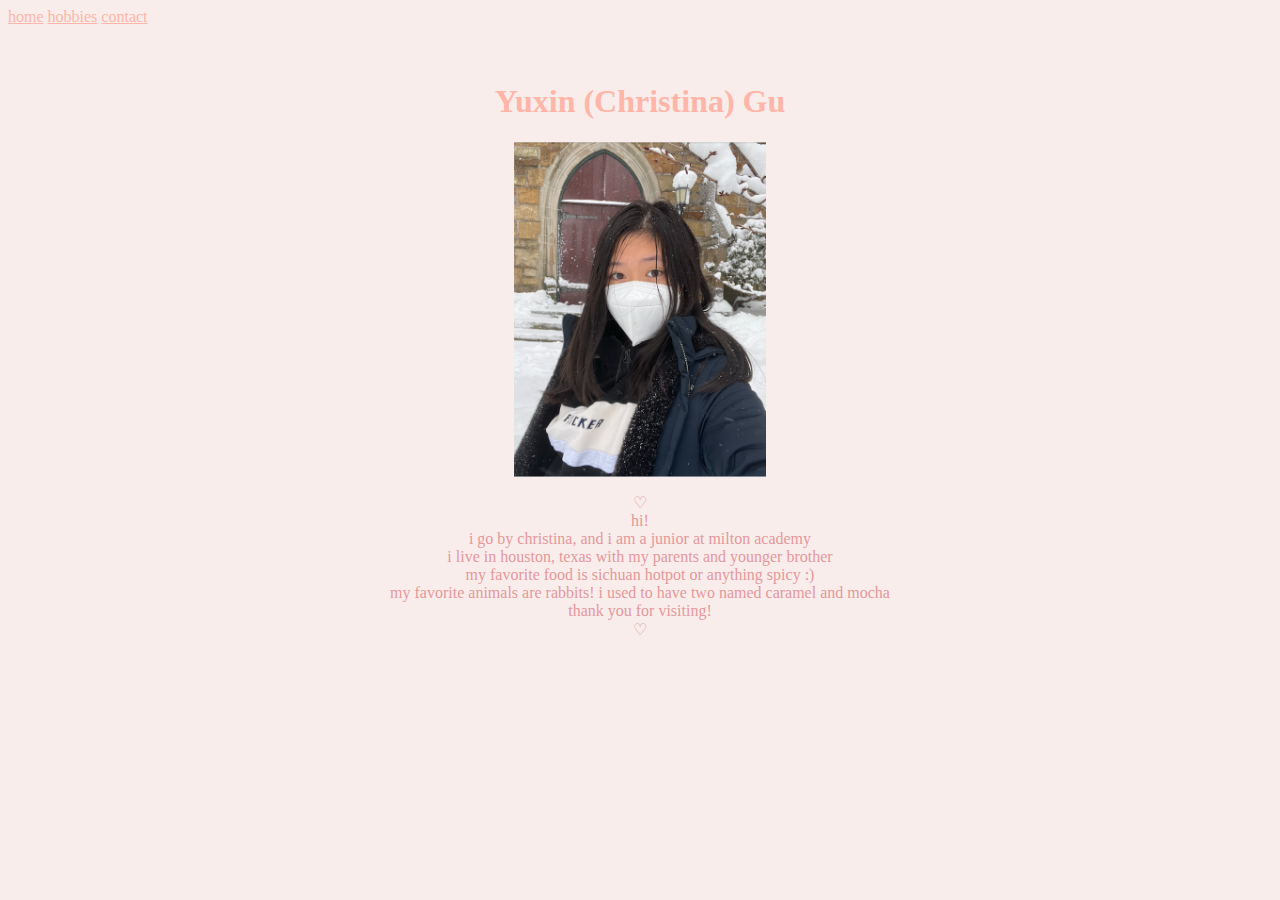
==== index.html @ 245b5f42 "first commit" ====
<!DOCTYPE html>
<html>
<head>
<title>about me-christina gu</title>
<!-- This is the home page! -->
<style>
body {background-color:#f8edeb;} 
h1 {text-align: center;}
img {width: 20%; height: 20%}
p {text-align: center;}
.center {
  display: block;
  margin-left: auto;
  margin-right: auto;
}
</style>
</head>
<body>
  <nav>
    <a style="color:#ffb5a7; font-family:'Times New Roman', Times, serif;" href="./index.html">home</a>
    <a style="color:#ffb5a7; font-family:'Times New Roman', Times, serif;" href="./hobbies.html">hobbies</a>
    <a style="color:#ffb5a7; font-family:'Times New Roman', Times, serif;" href="./contact.html">contact</a>
  </nav>
    <br>
    <br>
    <h1 style="color:#ffb5a7; font-family:'Times New Roman', Times, serif;"> Yuxin (Christina) Gu </h1>
    <img src="pfp.png" class="center">
    <p style="color: #e5989b; font-family:'Times New Roman', Times, serif;"> ♡ <br> hi! <br> i go by christina, and i am a junior at milton academy <br> i live in houston, texas with my parents and younger brother  <br>  my favorite food is sichuan hotpot or anything spicy :)  <br>  my favorite animals are rabbits! i used to have two named caramel and mocha  <br>  thank you for visiting! <br> ♡ </p>
  
  
</body>
</html>
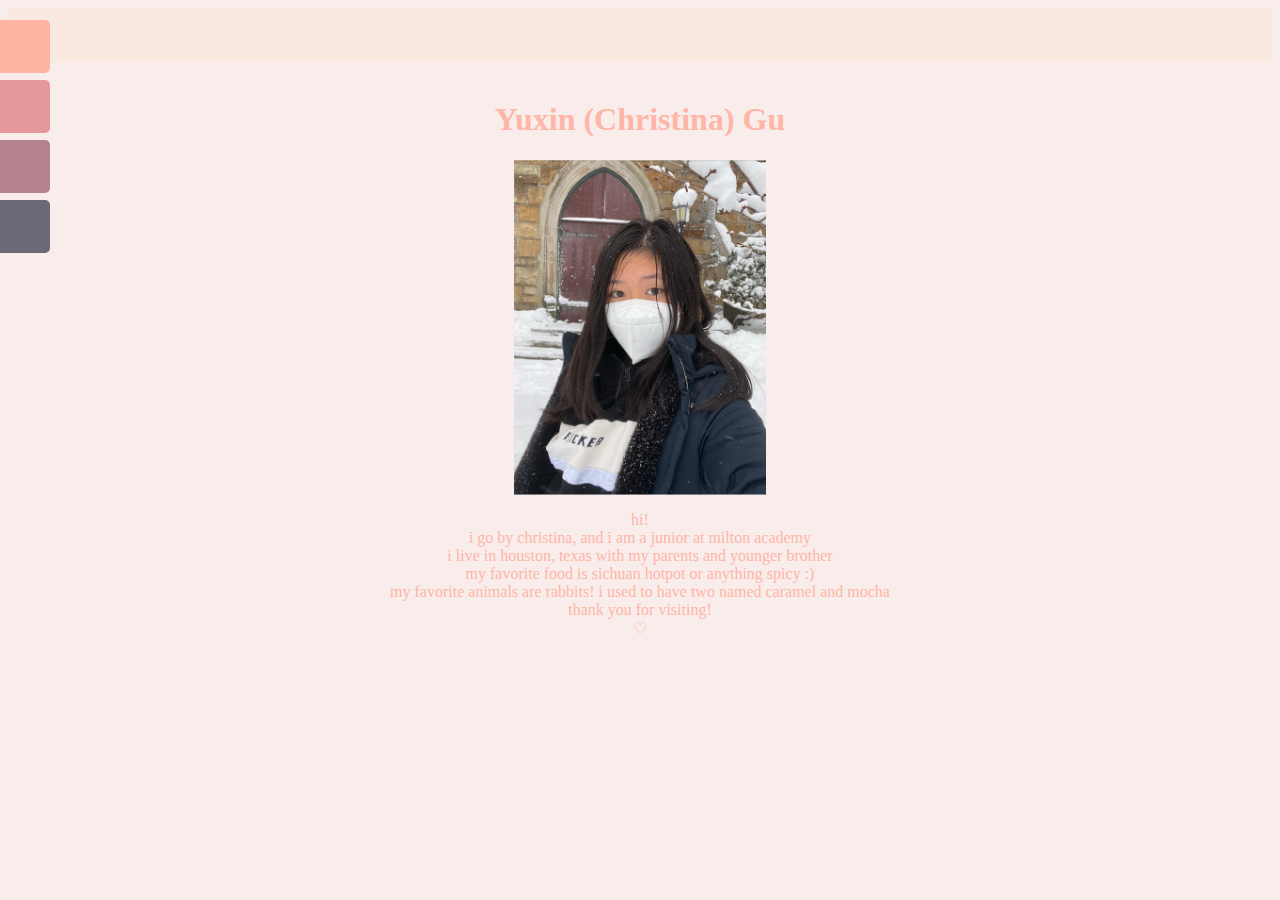
==== commit 5c17980b: "update" ====
--- a/index.html
+++ b/index.html
@@ -3,29 +3,39 @@
 <head>
 <title>about me-christina gu</title>
 <!-- This is the home page! -->
+<link rel="stylesheet" href="style.css">
 <style>
 body {background-color:#f8edeb;} 
 h1 {text-align: center;}
 img {width: 20%; height: 20%}
 p {text-align: center;}
+
 .center {
   display: block;
   margin-left: auto;
   margin-right: auto;
 }
+
+.font {
+  color:#ffb5a7; 
+}
+
 </style>
 </head>
 <body>
-  <nav>
-    <a style="color:#ffb5a7; font-family:'Times New Roman', Times, serif;" href="./index.html">home</a>
-    <a style="color:#ffb5a7; font-family:'Times New Roman', Times, serif;" href="./hobbies.html">hobbies</a>
-    <a style="color:#ffb5a7; font-family:'Times New Roman', Times, serif;" href="./contact.html">contact</a>
-  </nav>
+  <div class="mySidenav">
+    <a href="./index.html" class="home">home</a>
     <br>
+    <a href="./hobbies.html" class="hobbies">hobbies</a>
     <br>
-    <h1 style="color:#ffb5a7; font-family:'Times New Roman', Times, serif;"> Yuxin (Christina) Gu </h1>
+    <a href="./contact.html" class="contact">contact</a>
+    <br>
+    <a href="./faq.html" class="faq">faq</a>
+  </div>
+    <br>
+    <h1 class="font"> Yuxin (Christina) Gu </h1>
     <img src="pfp.png" class="center">
-    <p style="color: #e5989b; font-family:'Times New Roman', Times, serif;"> ♡ <br> hi! <br> i go by christina, and i am a junior at milton academy <br> i live in houston, texas with my parents and younger brother  <br>  my favorite food is sichuan hotpot or anything spicy :)  <br>  my favorite animals are rabbits! i used to have two named caramel and mocha  <br>  thank you for visiting! <br> ♡ </p>
+    <p class="font"> hi! <br> i go by christina, and i am a junior at milton academy <br> i live in houston, texas with my parents and younger brother  <br>  my favorite food is sichuan hotpot or anything spicy :)  <br>  my favorite animals are rabbits! i used to have two named caramel and mocha  <br>  thank you for visiting! <br> ♡ </p>
   
   
 </body>
--- a/style.css
+++ b/style.css
@@ -0,0 +1,38 @@
+.mySidenav {
+    background-color: #f9e9e0;
+}
+.mySidenav a {
+  position: absolute;
+  left: -80px;
+  transition: 0.3s;
+  padding: 15px;
+  width: 100px;
+  text-decoration: none;
+  font-size: 20px;
+  color: white;
+  border-radius: 0 5px 5px 0;
+}
+
+.mySidenav a:hover {
+  left: 0;
+}
+
+.home {
+  top: 20px;
+  background-color: #ffb4a2;
+}
+
+.hobbies {
+  top: 80px;
+  background-color: #e5989b;
+}
+
+.contact {
+  top: 140px;
+  background-color: #b5838d;
+}
+
+.faq {
+    top: 200px;
+    background-color: #6d6875;
+  }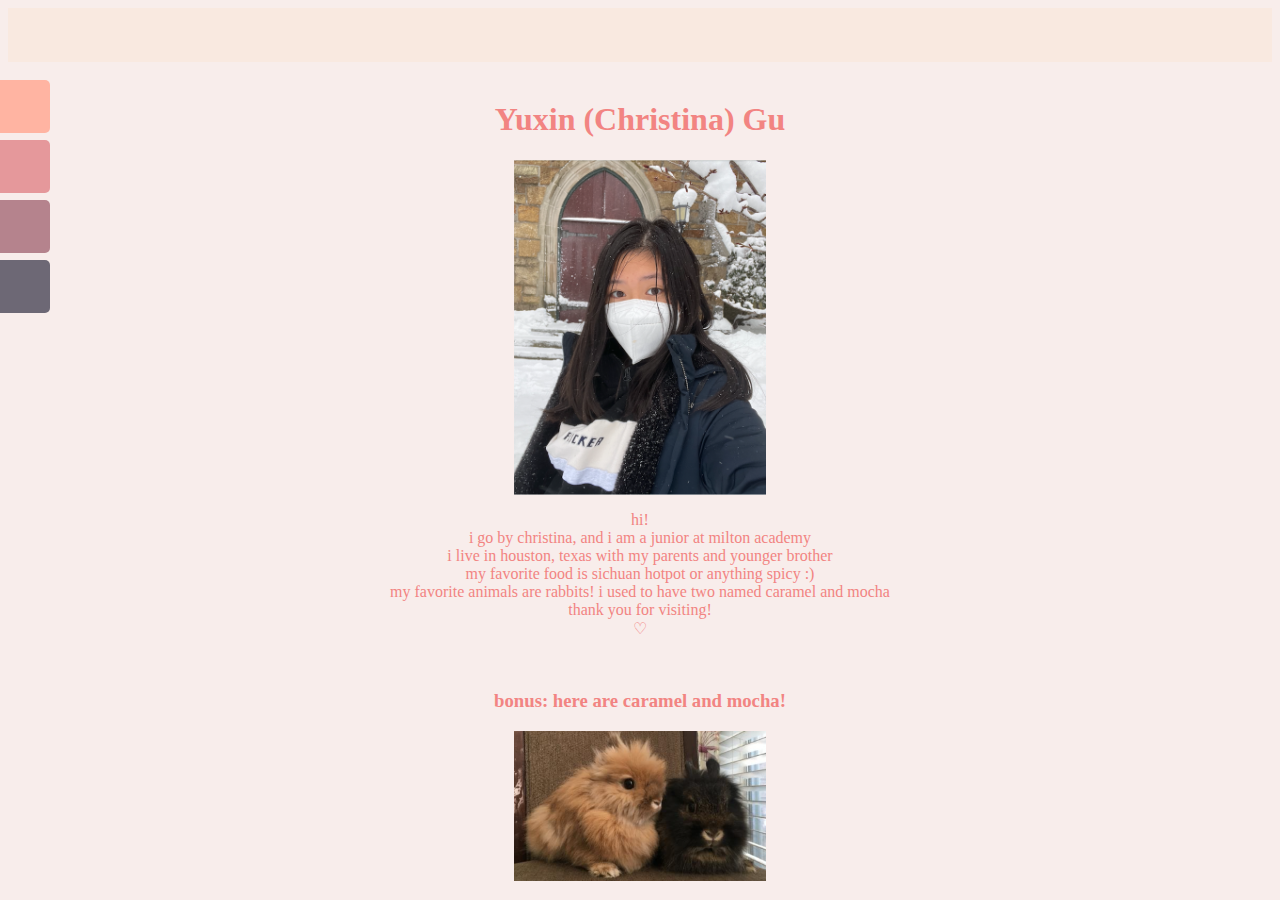
==== commit b29673d5: "update" ====
--- a/index.html
+++ b/index.html
@@ -7,6 +7,7 @@
 <style>
 body {background-color:#f8edeb;} 
 h1 {text-align: center;}
+h3 {text-align: center;}
 img {width: 20%; height: 20%}
 p {text-align: center;}
 
@@ -17,7 +18,7 @@
 }
 
 .font {
-  color:#ffb5a7; 
+  color:#f28482; 
 }
 
 </style>
@@ -36,7 +37,10 @@
     <h1 class="font"> Yuxin (Christina) Gu </h1>
     <img src="pfp.png" class="center">
     <p class="font"> hi! <br> i go by christina, and i am a junior at milton academy <br> i live in houston, texas with my parents and younger brother  <br>  my favorite food is sichuan hotpot or anything spicy :)  <br>  my favorite animals are rabbits! i used to have two named caramel and mocha  <br>  thank you for visiting! <br> ♡ </p>
-  
+
+    <br>
+    <h3 class="font">bonus: here are caramel and mocha!</h3>
+    <img src="bunno.png" class="center">
   
 </body>
 </html>--- a/style.css
+++ b/style.css
@@ -18,21 +18,21 @@
 }
 
 .home {
-  top: 20px;
+  top: 80px;
   background-color: #ffb4a2;
 }
 
 .hobbies {
-  top: 80px;
+  top: 140px;
   background-color: #e5989b;
 }
 
 .contact {
-  top: 140px;
+  top: 200px;
   background-color: #b5838d;
 }
 
 .faq {
-    top: 200px;
+    top: 260px;
     background-color: #6d6875;
   }